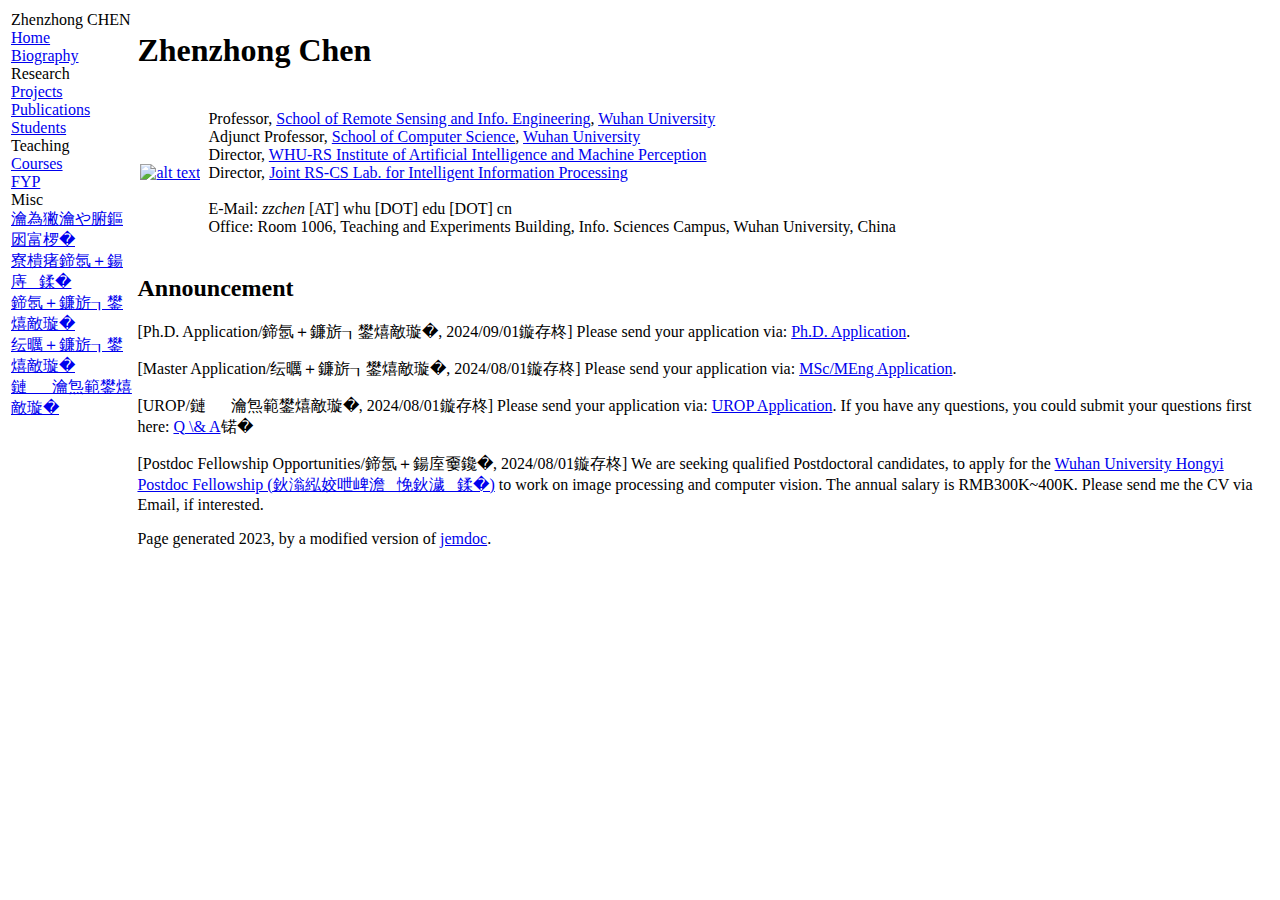
==== index.html @ fe4df330 "Update index.html" ====
<!DOCTYPE html PUBLIC "-//W3C//DTD XHTML 1.1//EN"
  "http://www.w3.org/TR/xhtml11/DTD/xhtml11.dtd">
<html xmlns="http://www.w3.org/1999/xhtml" xml:lang="en">
<head>
<meta name="generator" content="jemdoc, see http://jemdoc.jaboc.net/" />
<meta http-equiv="Content-Type" content="text/html;charset=gbk" />
<link rel="stylesheet" href="jemdoc.css" type="text/css" />
<title>Zhenzhong Chen </title>
</head>
<body>
<table summary="Table for page layout." id="tlayout">
<tr valign="top">
<td id="layout-menu">
<div class="menu-category">Zhenzhong CHEN</div>
<div class="menu-item"><a href="index.html" class="current">Home</a></div>
<div class="menu-item"><a href="bio.html">Biography</a></div>
<div class="menu-category">Research</div>
<div class="menu-item"><a href="projects.html">Projects</a></div>
<div class="menu-item"><a href="publications.html">Publications</a></div>
<div class="menu-item"><a href="students.html">Students</a></div>
<div class="menu-category">Teaching</div>
<div class="menu-item"><a href="courses.html">Courses</a></div>
<div class="menu-item"><a href="fyp.html">FYP</a></div>
<div class="menu-category">Misc</div>
<div class="menu-item"><a href="http://iip.whu.edu.cn/">实验室中文主页</a></div>
<div class="menu-item"><a href="index.html">弘毅博士后计划</a></div>  
<div class="menu-item"><a href="https://docs.qq.com/form/page/DQllCRExkYXJseVZk">博士研究生申请</a></div>
<div class="menu-item"><a href="https://docs.qq.com/form/page/DQkZ3eXhRVHNFTVpr">硕士研究生申请</a></div>
<div class="menu-item"><a href="https://docs.qq.com/form/page/DQlFXanBiVkp1TGxC">本科实习生申请</a></div>  
</td>
<td id="layout-content">
<div id="toptitle">
<h1>Zhenzhong Chen </h1>
</div>
<table class="imgtable"><tr><td>
<a href="http://iip.whu.edu.cn/~zzchen/"><img src="bio.jpeg" alt="alt text" width="160px" height="160px" /></a>&nbsp;</td>
<td align="left"><p>Professor, <a href="http://rsgis.whu.edu.cn" target=&ldquo;blank&rdquo;>School of Remote Sensing and Info. Engineering</a>, <a href="http://www.whu.edu.cn" target=&ldquo;blank&rdquo;>Wuhan University</a><br />
Adjunct Professor, <a href="http://cs.whu.edu.cn" target=&ldquo;blank&rdquo;>School of Computer Science</a>, <a href="http://www.whu.edu.cn" target=&ldquo;blank&rdquo;>Wuhan University</a><br />
Director, <a href="http://iip.whu.edu.cn" target=&ldquo;blank&rdquo;>WHU-RS Institute of Artificial Intelligence and Machine Perception</a><br />
Director, <a href="http://iip.whu.edu.cn" target=&ldquo;blank&rdquo;>Joint RS-CS Lab. for Intelligent Information Processing</a><br />
<br />
E-Mail: <i>zzchen</i> [AT] whu [DOT] edu [DOT] cn<br />
Office: Room 1006, Teaching and Experiments Building, Info. Sciences Campus, Wuhan University, China
</p>
</td></tr></table>
<h2>Announcement</h2>
<p>[Ph.D. Application/博士研究生申请, 2024/09/01更新] Please send your application via: <a href="https://docs.qq.com/form/page/DQllCRExkYXJseVZk" target=&ldquo;blank&rdquo;>Ph.D. Application</a>.</p>
<p>[Master Application/硕士研究生申请, 2024/08/01更新] Please send your application via: <a href="https://docs.qq.com/form/page/DQkZ3eXhRVHNFTVpr" target=&ldquo;blank&rdquo;>MSc/MEng Application</a>.</p>
<p>[UROP/本科实习生申请, 2024/08/01更新] Please send your application via: <a href="https://docs.qq.com/form/page/DQlFXanBiVkp1TGxC" target=&ldquo;blank&rdquo;>UROP Application</a>. If you have any questions, you could submit your questions first here: <a href="https://docs.qq.com/form/page/DQlFXanBiVkp1TGxC" target=&ldquo;blank&rdquo;>Q \& A</a>﻿</p>
<p>[Postdoc Fellowship Opportunities/博士后招聘, 2024/08/01更新] We are seeking qualified Postdoctoral candidates, to apply for the <a href="https://www.whu.edu.cn/info/1118/174554.htm" target=&ldquo;blank&rdquo;>Wuhan University Hongyi Postdoc Fellowship (“弘毅博士后”计划)</a> to work on image processing and computer vision. The annual salary is RMB300K~400K. Please send me the CV via Email, if interested.</p>
<div id="footer">
<div id="footer-text">
Page generated 2023, by a modified version of <a href="http://jemdoc.jaboc.net/">jemdoc</a>.
</div>
</div>
</td>
</tr>
</table>
</body>
</html>
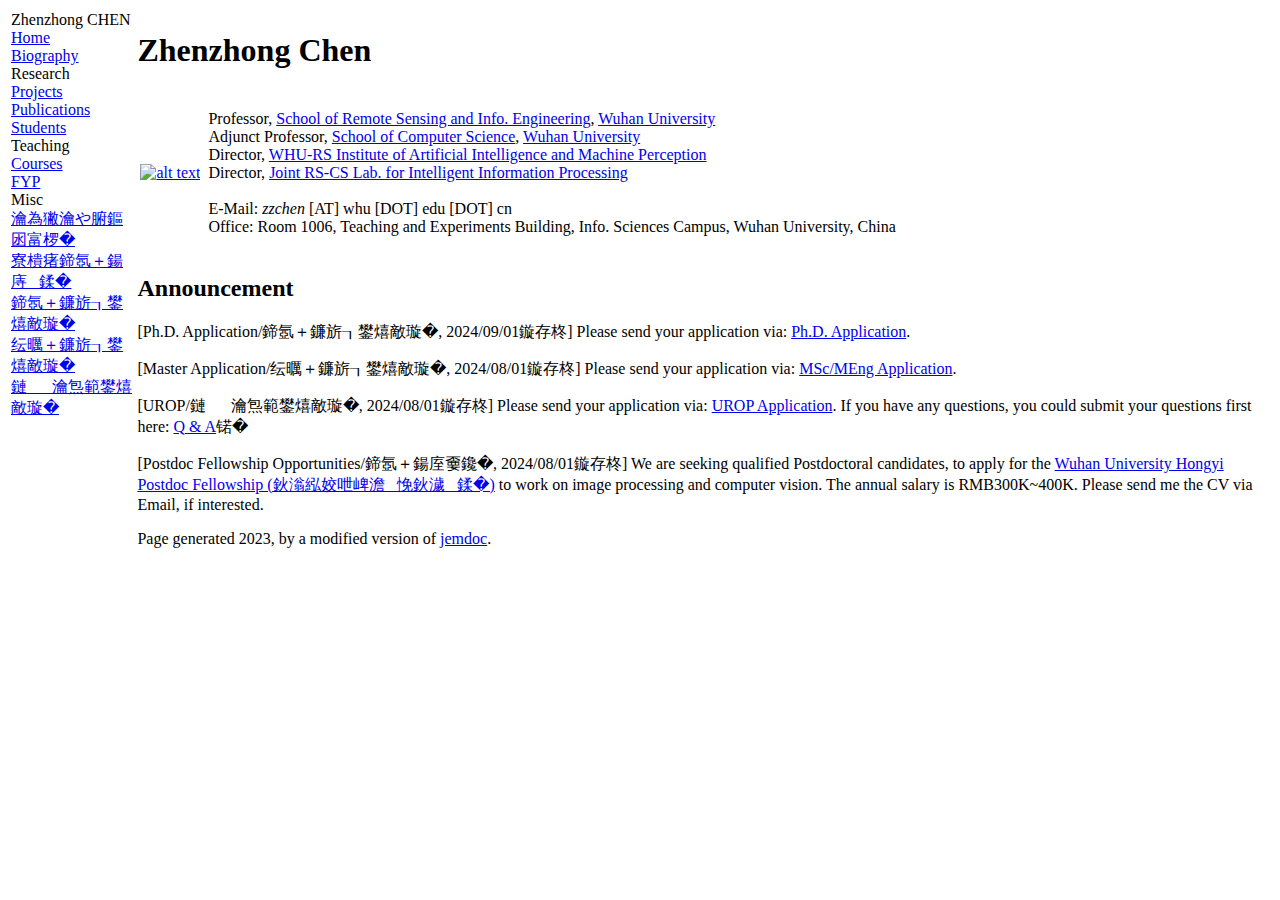
==== commit 0e424690: "Update index.html" ====
--- a/index.html
+++ b/index.html
@@ -46,7 +46,7 @@
 <h2>Announcement</h2>
 <p>[Ph.D. Application/博士研究生申请, 2024/09/01更新] Please send your application via: <a href="https://docs.qq.com/form/page/DQllCRExkYXJseVZk" target=&ldquo;blank&rdquo;>Ph.D. Application</a>.</p>
 <p>[Master Application/硕士研究生申请, 2024/08/01更新] Please send your application via: <a href="https://docs.qq.com/form/page/DQkZ3eXhRVHNFTVpr" target=&ldquo;blank&rdquo;>MSc/MEng Application</a>.</p>
-<p>[UROP/本科实习生申请, 2024/08/01更新] Please send your application via: <a href="https://docs.qq.com/form/page/DQlFXanBiVkp1TGxC" target=&ldquo;blank&rdquo;>UROP Application</a>. If you have any questions, you could submit your questions first here: <a href="https://docs.qq.com/form/page/DQlFXanBiVkp1TGxC" target=&ldquo;blank&rdquo;>Q \& A</a>﻿</p>
+<p>[UROP/本科实习生申请, 2024/08/01更新] Please send your application via: <a href="https://docs.qq.com/form/page/DQlFXanBiVkp1TGxC" target=&ldquo;blank&rdquo;>UROP Application</a>. If you have any questions, you could submit your questions first here: <a href="https://docs.qq.com/form/page/DQlFXanBiVkp1TGxC" target=&ldquo;blank&rdquo;>Q & A</a>﻿</p>
 <p>[Postdoc Fellowship Opportunities/博士后招聘, 2024/08/01更新] We are seeking qualified Postdoctoral candidates, to apply for the <a href="https://www.whu.edu.cn/info/1118/174554.htm" target=&ldquo;blank&rdquo;>Wuhan University Hongyi Postdoc Fellowship (“弘毅博士后”计划)</a> to work on image processing and computer vision. The annual salary is RMB300K~400K. Please send me the CV via Email, if interested.</p>
 <div id="footer">
 <div id="footer-text">
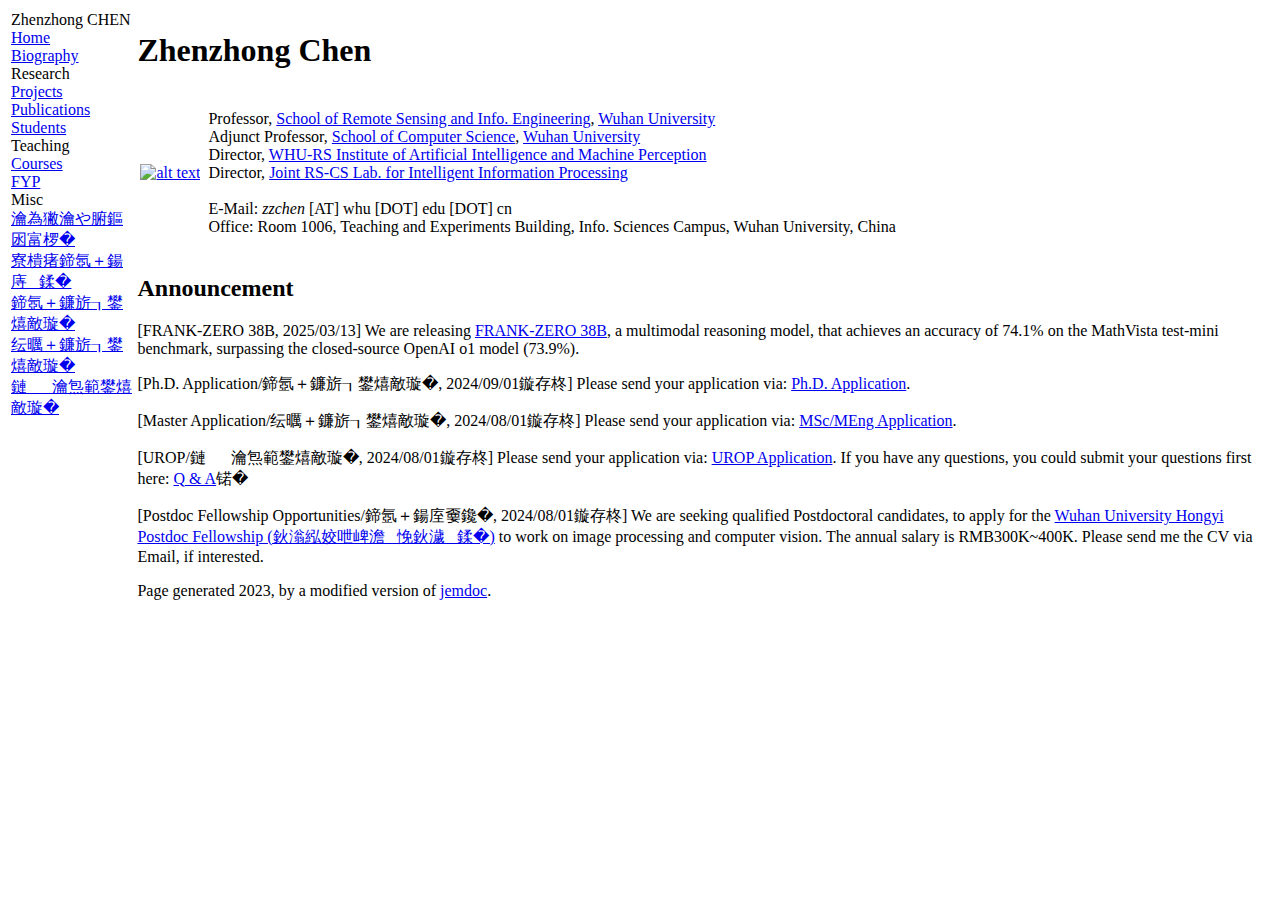
==== commit 73c6fb26: "Update index.html" ====
--- a/index.html
+++ b/index.html
@@ -44,9 +44,10 @@
 </p>
 </td></tr></table>
 <h2>Announcement</h2>
+<p>[FRANK-ZERO 38B, 2025/03/13] We are releasing <a href="frank/index.html">FRANK-ZERO 38B</a>, a multimodal reasoning model, that achieves an accuracy of 74.1% on the MathVista test-mini benchmark, surpassing the closed-source OpenAI o1 model (73.9%). </p>
 <p>[Ph.D. Application/博士研究生申请, 2024/09/01更新] Please send your application via: <a href="https://docs.qq.com/form/page/DQllCRExkYXJseVZk" target=&ldquo;blank&rdquo;>Ph.D. Application</a>.</p>
 <p>[Master Application/硕士研究生申请, 2024/08/01更新] Please send your application via: <a href="https://docs.qq.com/form/page/DQkZ3eXhRVHNFTVpr" target=&ldquo;blank&rdquo;>MSc/MEng Application</a>.</p>
-<p>[UROP/本科实习生申请, 2024/08/01更新] Please send your application via: <a href="https://docs.qq.com/form/page/DQlFXanBiVkp1TGxC" target=&ldquo;blank&rdquo;>UROP Application</a>. If you have any questions, you could submit your questions first here: <a href="https://docs.qq.com/form/page/DQlFXanBiVkp1TGxC" target=&ldquo;blank&rdquo;>Q & A</a>﻿</p>
+<p>[UROP/本科实习生申请, 2024/08/01更新] Please send your application via: <a href="https://docs.qq.com/form/page/DQlFXanBiVkp1TGxC" target=&ldquo;blank&rdquo;>UROP Application</a>. If you have any questions, you could submit your questions first here: <a href="https://docs.qq.com/sheet/DQllTWlRtZW91VmN2?tab=BB08J2" target=&ldquo;blank&rdquo;>Q & A</a>﻿</p>
 <p>[Postdoc Fellowship Opportunities/博士后招聘, 2024/08/01更新] We are seeking qualified Postdoctoral candidates, to apply for the <a href="https://www.whu.edu.cn/info/1118/174554.htm" target=&ldquo;blank&rdquo;>Wuhan University Hongyi Postdoc Fellowship (“弘毅博士后”计划)</a> to work on image processing and computer vision. The annual salary is RMB300K~400K. Please send me the CV via Email, if interested.</p>
 <div id="footer">
 <div id="footer-text">
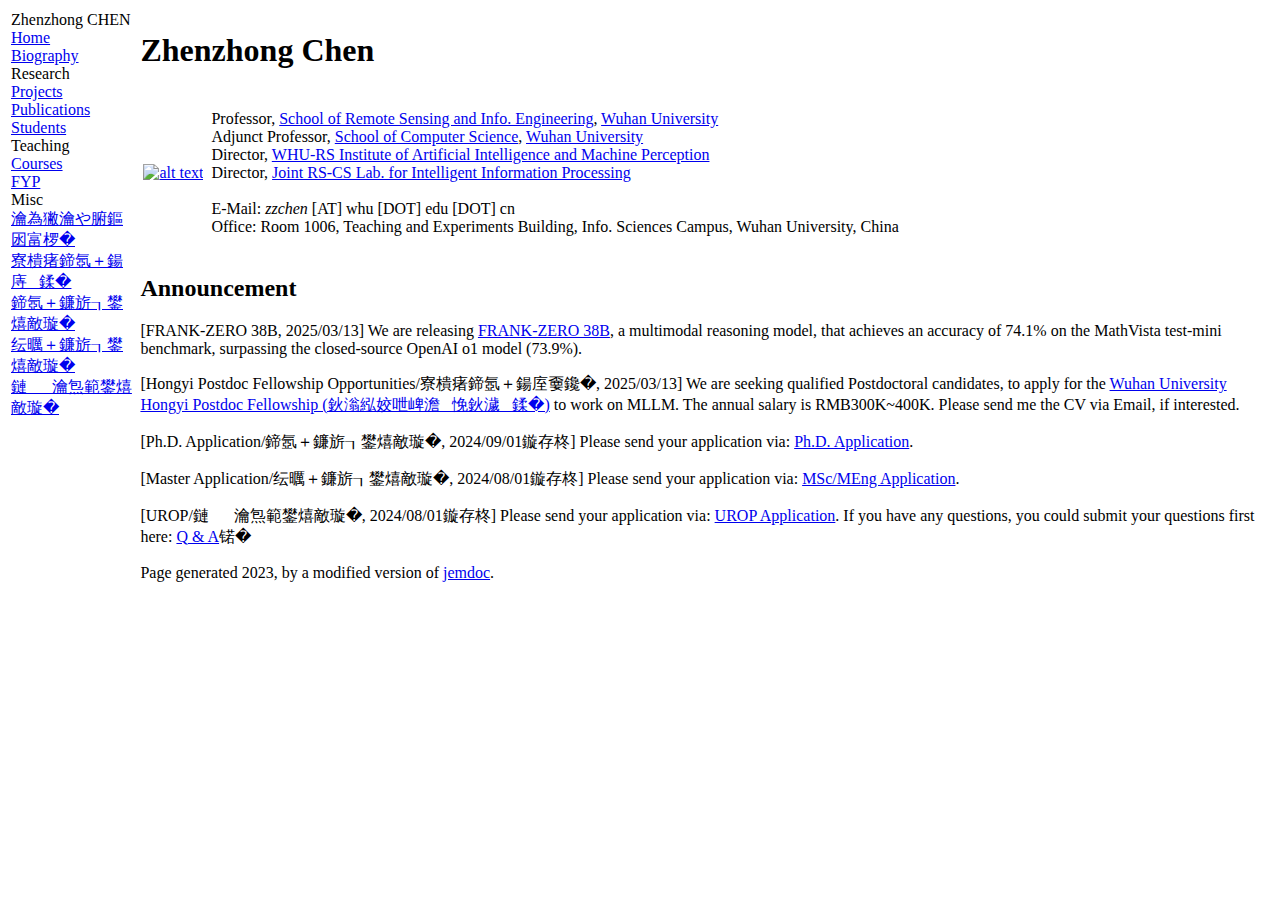
==== commit b12e8836: "Update index.html" ====
--- a/index.html
+++ b/index.html
@@ -45,10 +45,10 @@
 </td></tr></table>
 <h2>Announcement</h2>
 <p>[FRANK-ZERO 38B, 2025/03/13] We are releasing <a href="frank/index.html">FRANK-ZERO 38B</a>, a multimodal reasoning model, that achieves an accuracy of 74.1% on the MathVista test-mini benchmark, surpassing the closed-source OpenAI o1 model (73.9%). </p>
+<p>[Hongyi Postdoc Fellowship Opportunities/弘毅博士后招聘, 2025/03/13] We are seeking qualified Postdoctoral candidates, to apply for the <a href="https://www.whu.edu.cn/info/1118/174554.htm" target=&ldquo;blank&rdquo;>Wuhan University Hongyi Postdoc Fellowship (“弘毅博士后”计划)</a> to work on MLLM. The annual salary is RMB300K~400K. Please send me the CV via Email, if interested.</p>
 <p>[Ph.D. Application/博士研究生申请, 2024/09/01更新] Please send your application via: <a href="https://docs.qq.com/form/page/DQllCRExkYXJseVZk" target=&ldquo;blank&rdquo;>Ph.D. Application</a>.</p>
 <p>[Master Application/硕士研究生申请, 2024/08/01更新] Please send your application via: <a href="https://docs.qq.com/form/page/DQkZ3eXhRVHNFTVpr" target=&ldquo;blank&rdquo;>MSc/MEng Application</a>.</p>
 <p>[UROP/本科实习生申请, 2024/08/01更新] Please send your application via: <a href="https://docs.qq.com/form/page/DQlFXanBiVkp1TGxC" target=&ldquo;blank&rdquo;>UROP Application</a>. If you have any questions, you could submit your questions first here: <a href="https://docs.qq.com/sheet/DQllTWlRtZW91VmN2?tab=BB08J2" target=&ldquo;blank&rdquo;>Q & A</a>﻿</p>
-<p>[Postdoc Fellowship Opportunities/博士后招聘, 2024/08/01更新] We are seeking qualified Postdoctoral candidates, to apply for the <a href="https://www.whu.edu.cn/info/1118/174554.htm" target=&ldquo;blank&rdquo;>Wuhan University Hongyi Postdoc Fellowship (“弘毅博士后”计划)</a> to work on image processing and computer vision. The annual salary is RMB300K~400K. Please send me the CV via Email, if interested.</p>
 <div id="footer">
 <div id="footer-text">
 Page generated 2023, by a modified version of <a href="http://jemdoc.jaboc.net/">jemdoc</a>.
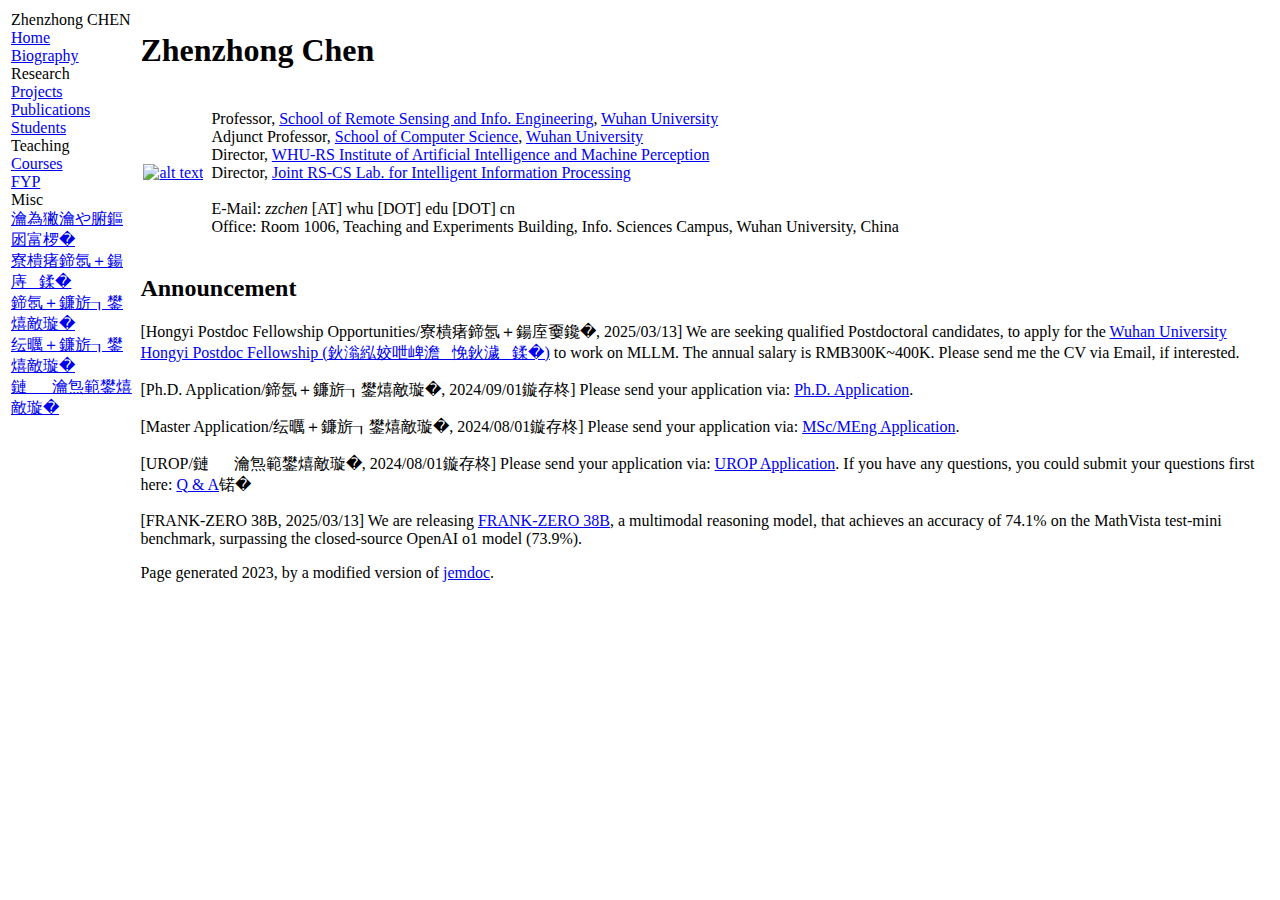
==== commit 34833265: "Update index.html" ====
--- a/index.html
+++ b/index.html
@@ -44,11 +44,12 @@
 </p>
 </td></tr></table>
 <h2>Announcement</h2>
-<p>[FRANK-ZERO 38B, 2025/03/13] We are releasing <a href="frank/index.html">FRANK-ZERO 38B</a>, a multimodal reasoning model, that achieves an accuracy of 74.1% on the MathVista test-mini benchmark, surpassing the closed-source OpenAI o1 model (73.9%). </p>
-<p>[Hongyi Postdoc Fellowship Opportunities/弘毅博士后招聘, 2025/03/13] We are seeking qualified Postdoctoral candidates, to apply for the <a href="https://www.whu.edu.cn/info/1118/174554.htm" target=&ldquo;blank&rdquo;>Wuhan University Hongyi Postdoc Fellowship (“弘毅博士后”计划)</a> to work on MLLM. The annual salary is RMB300K~400K. Please send me the CV via Email, if interested.</p>
+<p>[Hongyi Postdoc Fellowship Opportunities/弘毅博士后招聘, 2025/03/13] We are seeking qualified Postdoctoral candidates, to apply for the <a href="https://rsb.whu.edu.cn/info/1182/28151.htm" target=&ldquo;blank&rdquo;>Wuhan University Hongyi Postdoc Fellowship (“弘毅博士后”计划)</a> to work on MLLM. The annual salary is RMB300K~400K. Please send me the CV via Email, if interested.</p>
 <p>[Ph.D. Application/博士研究生申请, 2024/09/01更新] Please send your application via: <a href="https://docs.qq.com/form/page/DQllCRExkYXJseVZk" target=&ldquo;blank&rdquo;>Ph.D. Application</a>.</p>
 <p>[Master Application/硕士研究生申请, 2024/08/01更新] Please send your application via: <a href="https://docs.qq.com/form/page/DQkZ3eXhRVHNFTVpr" target=&ldquo;blank&rdquo;>MSc/MEng Application</a>.</p>
 <p>[UROP/本科实习生申请, 2024/08/01更新] Please send your application via: <a href="https://docs.qq.com/form/page/DQlFXanBiVkp1TGxC" target=&ldquo;blank&rdquo;>UROP Application</a>. If you have any questions, you could submit your questions first here: <a href="https://docs.qq.com/sheet/DQllTWlRtZW91VmN2?tab=BB08J2" target=&ldquo;blank&rdquo;>Q & A</a>﻿</p>
+<p>[FRANK-ZERO 38B, 2025/03/13] We are releasing <a href="http://iip.whu.edu.cn/frank/index.html">FRANK-ZERO 38B</a>, a multimodal reasoning model, that achieves an accuracy of 74.1% on the MathVista test-mini benchmark, surpassing the closed-source OpenAI o1 model (73.9%). </p>
+
 <div id="footer">
 <div id="footer-text">
 Page generated 2023, by a modified version of <a href="http://jemdoc.jaboc.net/">jemdoc</a>.
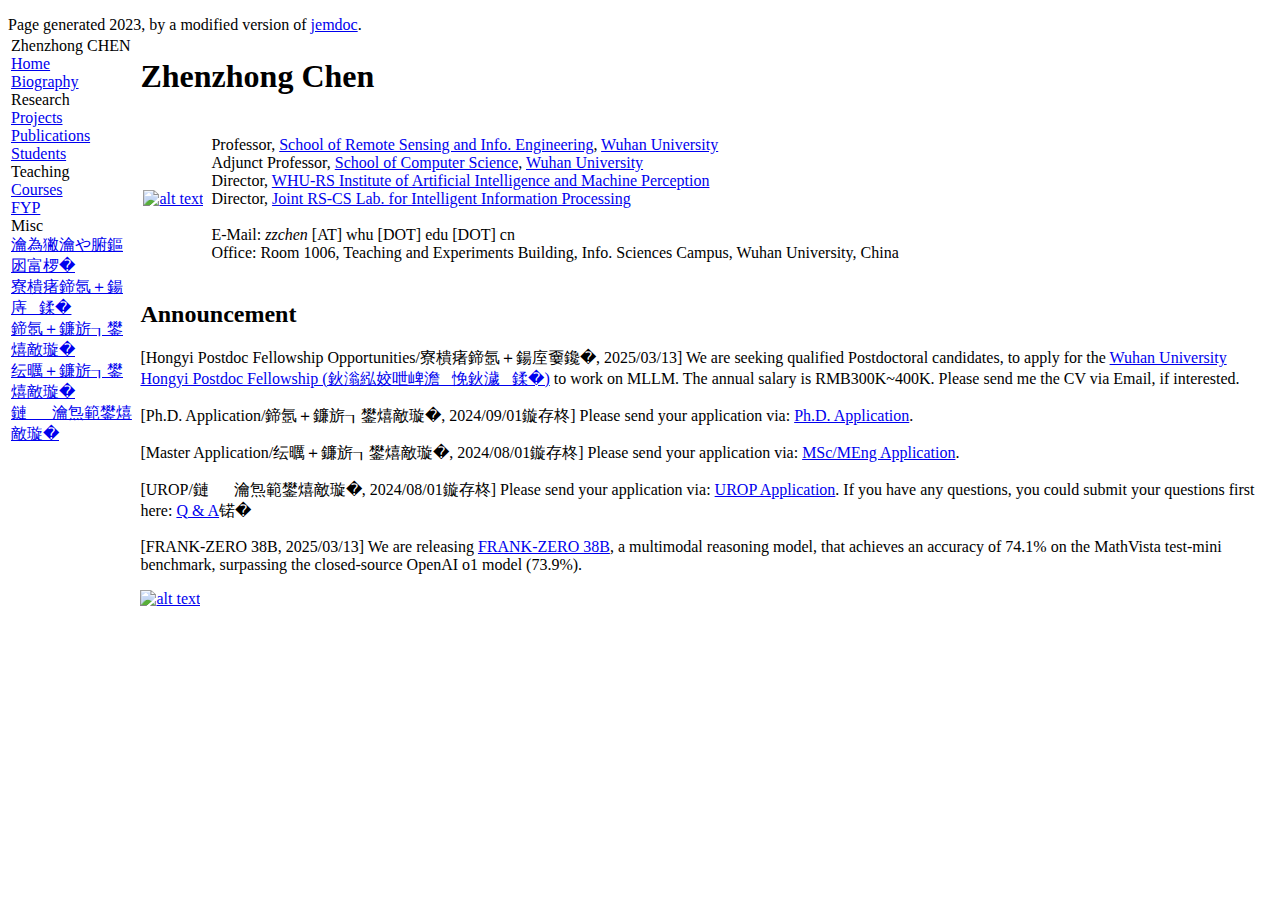
==== commit b8340500: "Update index.html" ====
--- a/index.html
+++ b/index.html
@@ -49,7 +49,7 @@
 <p>[Master Application/硕士研究生申请, 2024/08/01更新] Please send your application via: <a href="https://docs.qq.com/form/page/DQkZ3eXhRVHNFTVpr" target=&ldquo;blank&rdquo;>MSc/MEng Application</a>.</p>
 <p>[UROP/本科实习生申请, 2024/08/01更新] Please send your application via: <a href="https://docs.qq.com/form/page/DQlFXanBiVkp1TGxC" target=&ldquo;blank&rdquo;>UROP Application</a>. If you have any questions, you could submit your questions first here: <a href="https://docs.qq.com/sheet/DQllTWlRtZW91VmN2?tab=BB08J2" target=&ldquo;blank&rdquo;>Q & A</a>﻿</p>
 <p>[FRANK-ZERO 38B, 2025/03/13] We are releasing <a href="http://iip.whu.edu.cn/frank/index.html">FRANK-ZERO 38B</a>, a multimodal reasoning model, that achieves an accuracy of 74.1% on the MathVista test-mini benchmark, surpassing the closed-source OpenAI o1 model (73.9%). </p>
-
+<p><a href="http://iip.whu.edu.cn/frank/index.html"><img src="demo.gif" alt="alt text" /></a>&nbsp;</td></p>
 <div id="footer">
 <div id="footer-text">
 Page generated 2023, by a modified version of <a href="http://jemdoc.jaboc.net/">jemdoc</a>.
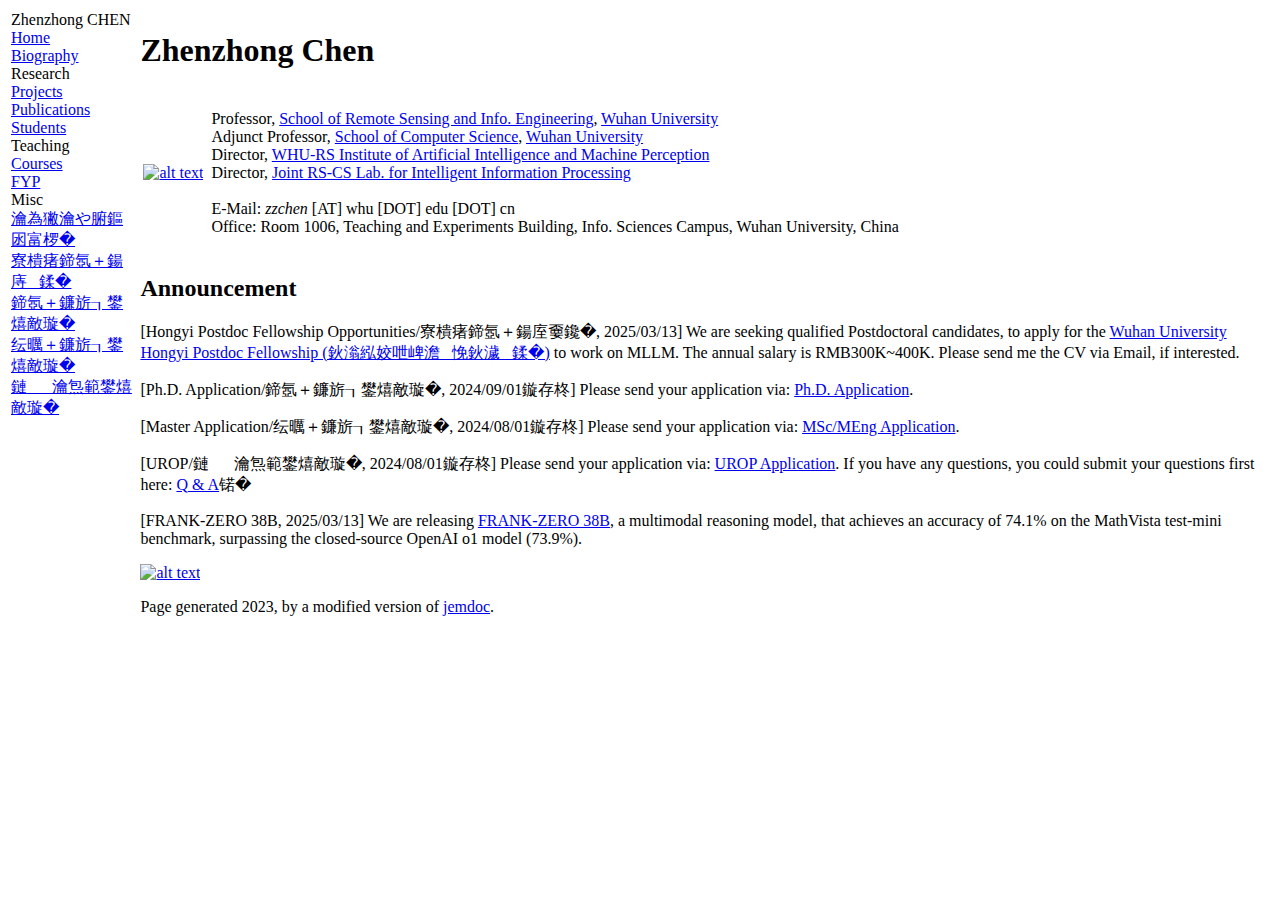
==== commit 1cfbe778: "Update index.html" ====
--- a/index.html
+++ b/index.html
@@ -49,7 +49,7 @@
 <p>[Master Application/硕士研究生申请, 2024/08/01更新] Please send your application via: <a href="https://docs.qq.com/form/page/DQkZ3eXhRVHNFTVpr" target=&ldquo;blank&rdquo;>MSc/MEng Application</a>.</p>
 <p>[UROP/本科实习生申请, 2024/08/01更新] Please send your application via: <a href="https://docs.qq.com/form/page/DQlFXanBiVkp1TGxC" target=&ldquo;blank&rdquo;>UROP Application</a>. If you have any questions, you could submit your questions first here: <a href="https://docs.qq.com/sheet/DQllTWlRtZW91VmN2?tab=BB08J2" target=&ldquo;blank&rdquo;>Q & A</a>﻿</p>
 <p>[FRANK-ZERO 38B, 2025/03/13] We are releasing <a href="http://iip.whu.edu.cn/frank/index.html">FRANK-ZERO 38B</a>, a multimodal reasoning model, that achieves an accuracy of 74.1% on the MathVista test-mini benchmark, surpassing the closed-source OpenAI o1 model (73.9%). </p>
-<p><a href="http://iip.whu.edu.cn/frank/index.html"><img src="demo.gif" alt="alt text" /></a>&nbsp;</td></p>
+<p><a href="http://iip.whu.edu.cn/frank/index.html"><img src="frank-zero.gif" alt="alt text" /></a></p>
 <div id="footer">
 <div id="footer-text">
 Page generated 2023, by a modified version of <a href="http://jemdoc.jaboc.net/">jemdoc</a>.
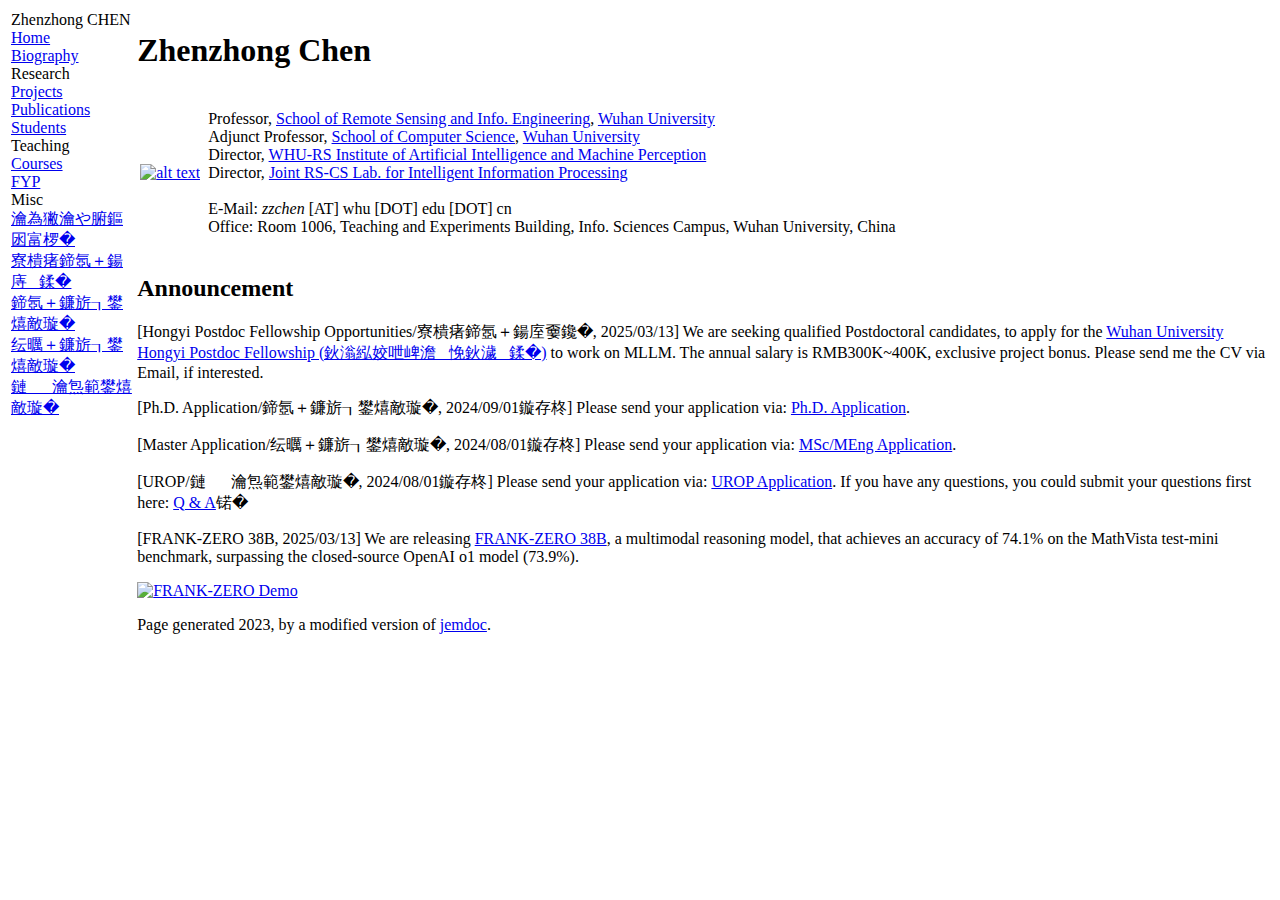
==== commit 78e2a1bb: "Update index.html" ====
--- a/index.html
+++ b/index.html
@@ -44,12 +44,12 @@
 </p>
 </td></tr></table>
 <h2>Announcement</h2>
-<p>[Hongyi Postdoc Fellowship Opportunities/弘毅博士后招聘, 2025/03/13] We are seeking qualified Postdoctoral candidates, to apply for the <a href="https://rsb.whu.edu.cn/info/1182/28151.htm" target=&ldquo;blank&rdquo;>Wuhan University Hongyi Postdoc Fellowship (“弘毅博士后”计划)</a> to work on MLLM. The annual salary is RMB300K~400K. Please send me the CV via Email, if interested.</p>
+<p>[Hongyi Postdoc Fellowship Opportunities/弘毅博士后招聘, 2025/03/13] We are seeking qualified Postdoctoral candidates, to apply for the <a href="https://rsb.whu.edu.cn/info/1182/28151.htm" target=&ldquo;blank&rdquo;>Wuhan University Hongyi Postdoc Fellowship (“弘毅博士后”计划)</a> to work on MLLM. The annual salary is RMB300K~400K, exclusive project bonus. Please send me the CV via Email, if interested.</p>
 <p>[Ph.D. Application/博士研究生申请, 2024/09/01更新] Please send your application via: <a href="https://docs.qq.com/form/page/DQllCRExkYXJseVZk" target=&ldquo;blank&rdquo;>Ph.D. Application</a>.</p>
 <p>[Master Application/硕士研究生申请, 2024/08/01更新] Please send your application via: <a href="https://docs.qq.com/form/page/DQkZ3eXhRVHNFTVpr" target=&ldquo;blank&rdquo;>MSc/MEng Application</a>.</p>
 <p>[UROP/本科实习生申请, 2024/08/01更新] Please send your application via: <a href="https://docs.qq.com/form/page/DQlFXanBiVkp1TGxC" target=&ldquo;blank&rdquo;>UROP Application</a>. If you have any questions, you could submit your questions first here: <a href="https://docs.qq.com/sheet/DQllTWlRtZW91VmN2?tab=BB08J2" target=&ldquo;blank&rdquo;>Q & A</a>﻿</p>
-<p>[FRANK-ZERO 38B, 2025/03/13] We are releasing <a href="http://iip.whu.edu.cn/frank/index.html">FRANK-ZERO 38B</a>, a multimodal reasoning model, that achieves an accuracy of 74.1% on the MathVista test-mini benchmark, surpassing the closed-source OpenAI o1 model (73.9%). </p>
-<p><a href="http://iip.whu.edu.cn/frank/index.html"><img src="frank-zero.gif" alt="alt text" /></a></p>
+<p>[FRANK-ZERO 38B, 2025/03/13] We are releasing <a href="https://github.com/CLabIIP/FRANK-ZERO">FRANK-ZERO 38B</a>, a multimodal reasoning model, that achieves an accuracy of 74.1% on the MathVista test-mini benchmark, surpassing the closed-source OpenAI o1 model (73.9%). </p>
+<p><a href="https://github.com/CLabIIP/FRANK-ZERO"><img src="frank-zero.gif" alt="FRANK-ZERO Demo" /></a></p>
 <div id="footer">
 <div id="footer-text">
 Page generated 2023, by a modified version of <a href="http://jemdoc.jaboc.net/">jemdoc</a>.
